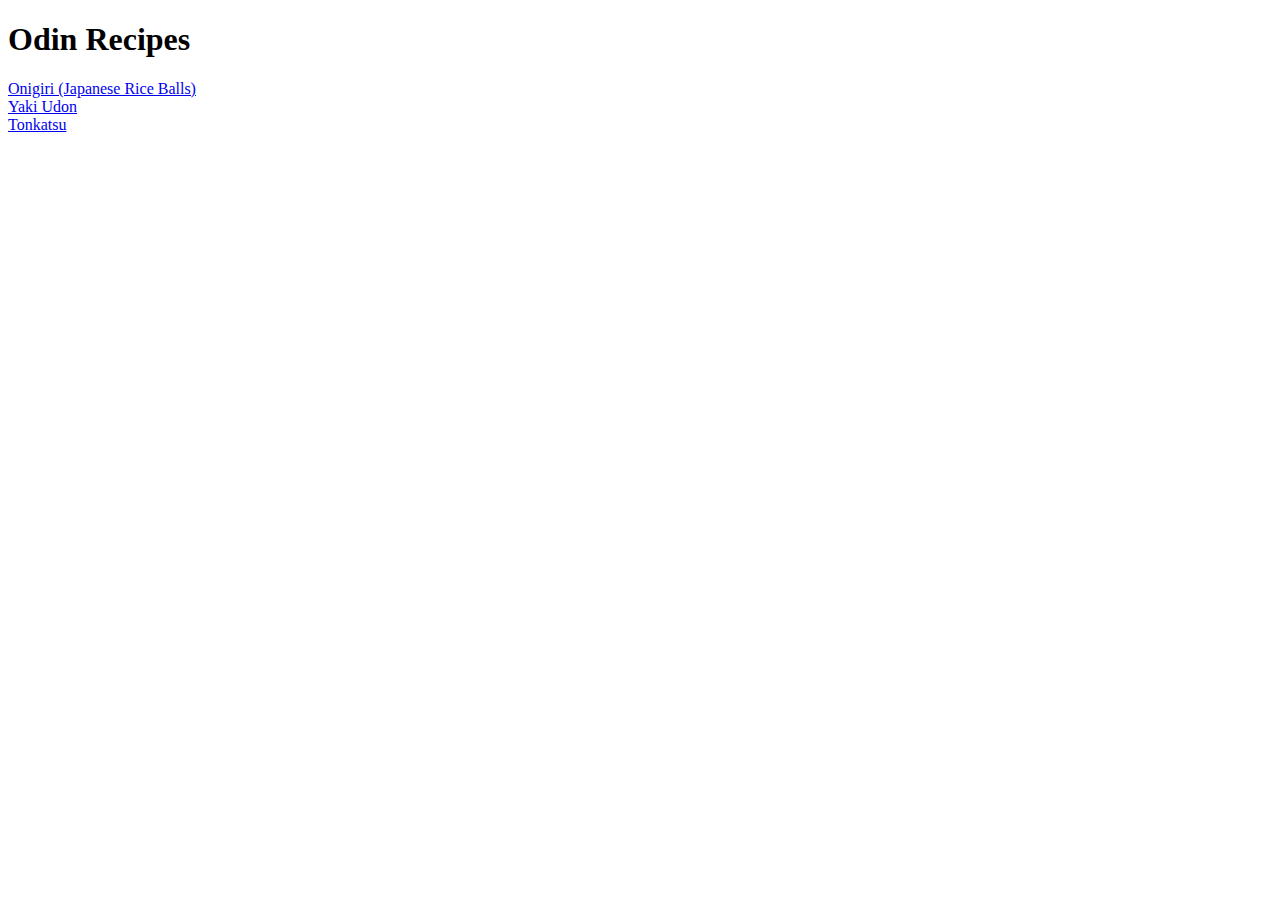
==== index.html @ 412a22c0 "create odin-project html based recipe project" ====
<!DOCTYPE html>
<html lang="en">
<head>
    <meta charset="UTF-8">
    <meta name="viewport" content="width=device-width, initial-scale=1.0">
    <title>Odin Recipes</title>
</head>
<body>
    <h1>Odin Recipes</h1>
    <a href="recipes/onigiri.html" rel="norefferrer">Onigiri (Japanese Rice Balls)</a>
    <br>
    <a href="recipes/yaki-udon.html" rel="norefferrer">Yaki Udon</a>
    <br>
    <a href="recipes/tonkatsu.html">Tonkatsu</a>
</body>
</html>
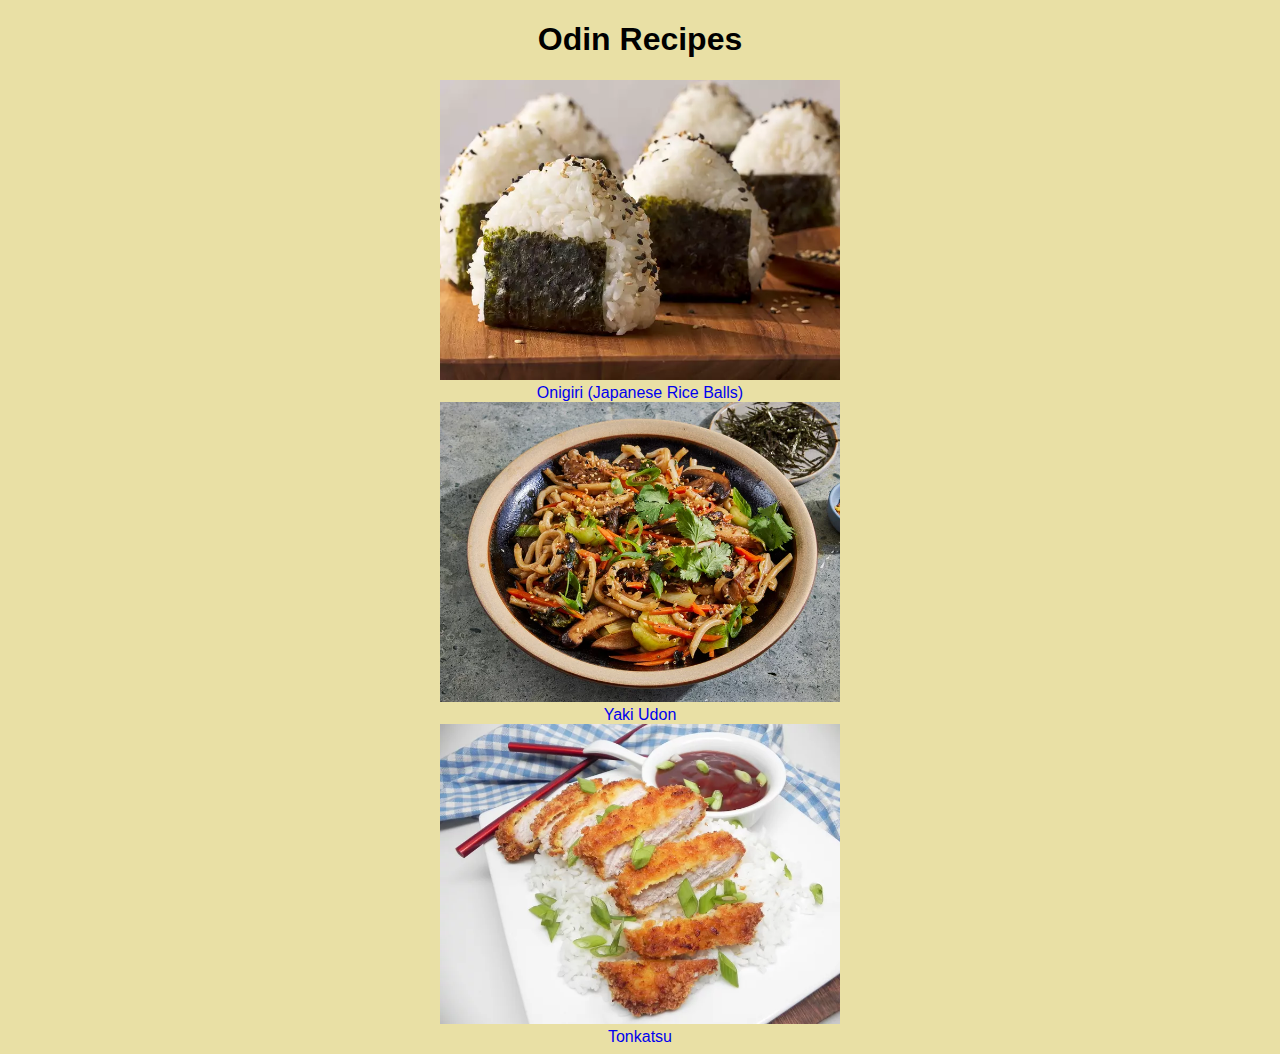
==== commit 4fd71c25: "Added css to html files" ====
--- a/index.html
+++ b/index.html
@@ -1,16 +1,28 @@
 <!DOCTYPE html>
 <html lang="en">
-<head>
-    <meta charset="UTF-8">
-    <meta name="viewport" content="width=device-width, initial-scale=1.0">
+  <head>
+    <meta charset="UTF-8" />
+    <meta name="viewport" content="width=device-width, initial-scale=1.0" />
+    <link rel="stylesheet" href="styles/styles.css" />
     <title>Odin Recipes</title>
-</head>
-<body>
+  </head>
+  <body>
     <h1>Odin Recipes</h1>
-    <a href="recipes/onigiri.html" rel="norefferrer">Onigiri (Japanese Rice Balls)</a>
-    <br>
+    <a href="recipes/onigiri.html"
+      ><img src="recipes/recipe-img/onigiri.jpg" alt="Onigiri Recipe" /></a
+    ><br />
+    <a href="recipes/onigiri.html" rel="norefferrer"
+      >Onigiri (Japanese Rice Balls)</a
+    >
+    <br />
+    <a href="recipes/yaki-udon.html"
+      ><img src="recipes/recipe-img/yaki-udon.jpg" alt="Yaki Udon Recipe" /></a
+    ><br />
     <a href="recipes/yaki-udon.html" rel="norefferrer">Yaki Udon</a>
-    <br>
+    <br />
+    <a href="recipes/tonkatsu.html"
+      ><img src="recipes/recipe-img/tonkatsu.jpg" alt="Tonkatsu Recipe" /></a
+    ><br />
     <a href="recipes/tonkatsu.html">Tonkatsu</a>
-</body>
-</html>+  </body>
+</html>
--- a/styles/styles.css
+++ b/styles/styles.css
@@ -0,0 +1,13 @@
+body {
+    background-color: rgb(233, 224, 165);
+    text-align: center;
+    font-family: Arial, Helvetica, sans-serif
+}
+
+img {
+    width: 400px;
+}
+
+a {
+    text-decoration: none;
+}